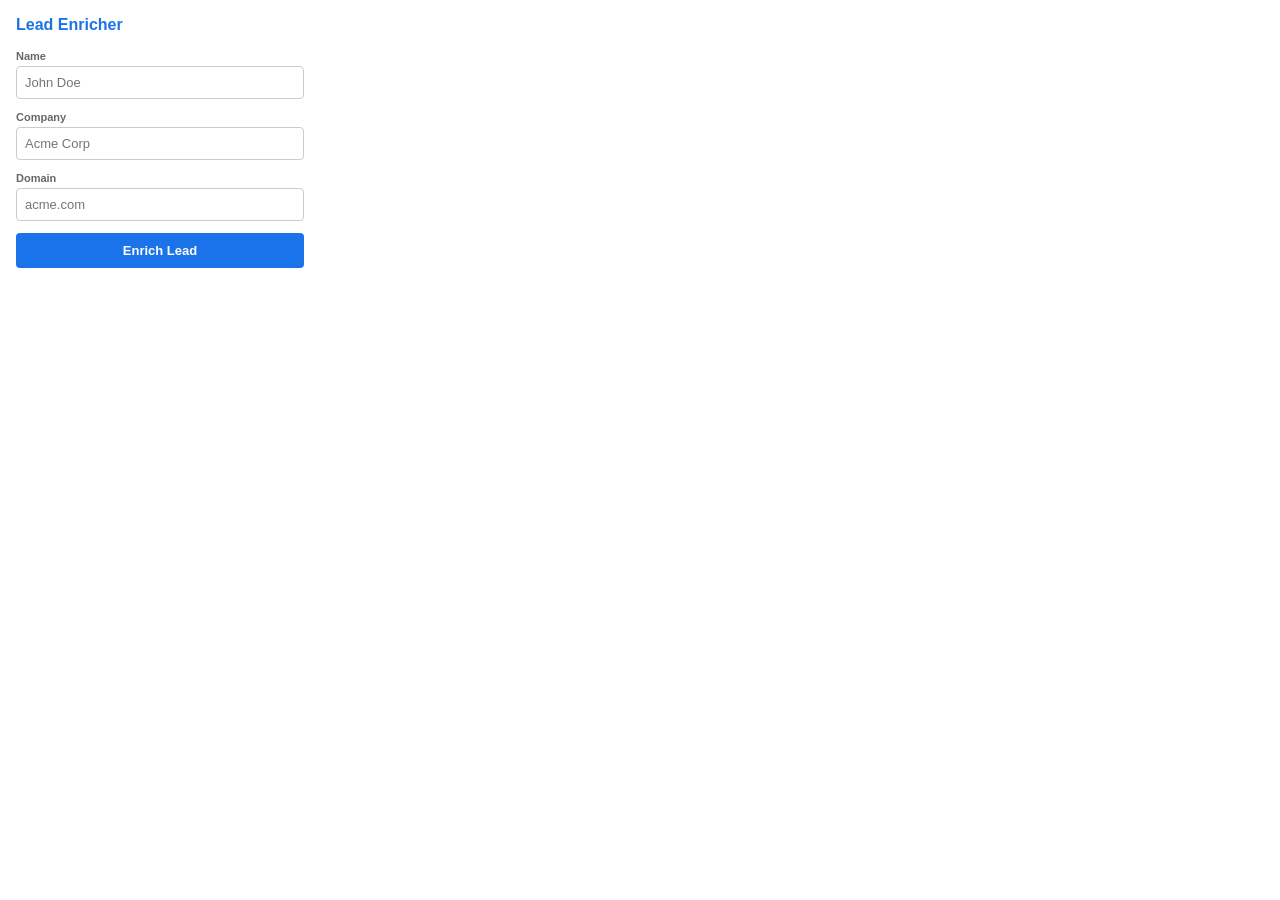
==== chrome-extension/popup.html @ c97f22df "First commit for production" ====
<!DOCTYPE html>
<html>
<head>
  <meta charset="utf-8">
  <style>
    body {
      font-family: -apple-system, BlinkMacSystemFont, "Segoe UI", Roboto, Helvetica, Arial, sans-serif;
      width: 320px;
      margin: 0;
      padding: 16px;
      color: #333;
      box-sizing: border-box;
    }
    h3 {
      margin-top: 0;
      font-size: 16px;
      color: #1a73e8;
    }
    .form-group {
      margin-bottom: 12px;
    }
    label {
      display: block;
      font-size: 11px;
      font-weight: 600;
      margin-bottom: 4px;
      color: #666;
    }
    input[type="text"] {
      width: 100%;
      padding: 8px;
      border: 1px solid #ccc;
      border-radius: 4px;
      box-sizing: border-box;
      font-size: 13px;
    }
    button {
      width: 100%;
      padding: 10px;
      background-color: #1a73e8;
      color: white;
      border: none;
      border-radius: 4px;
      font-size: 13px;
      font-weight: bold;
      cursor: pointer;
    }
    button:hover {
      background-color: #1557b0;
    }
    .hidden {
      display: none;
    }
    #loading {
      text-align: center;
      padding: 20px 0;
    }
    .spinner {
      border: 4px solid #f3f3f3;
      border-top: 4px solid #1a73e8;
      border-radius: 50%;
      width: 30px;
      height: 30px;
      animation: spin 1s linear infinite;
      margin: 0 auto 10px auto;
    }
    @keyframes spin {
      0% { transform: rotate(0deg); }
      100% { transform: rotate(360deg); }
    }
    #results {
      padding: 12px;
      background-color: #f8f9fa;
      border-radius: 4px;
      border: 1px solid #e0e0e0;
      font-size: 13px;
    }
    .result-item {
      margin-bottom: 8px;
    }
    .badge {
      display: inline-block;
      padding: 2px 6px;
      border-radius: 3px;
      font-size: 11px;
      font-weight: bold;
      color: white;
    }
    .badge-green { background-color: #28a745; }
    .badge-orange { background-color: #fd7e14; }
    .badge-red { background-color: #dc3545; }
    textarea {
      width: 100%;
      height: 80px;
      font-size: 12px;
      padding: 6px;
      box-sizing: border-box;
      margin-top: 4px;
      resize: vertical;
    }
    .btn-secondary {
      background-color: #6c757d;
      margin-top: 8px;
    }
    .btn-secondary:hover {
      background-color: #5a6268;
    }
  </style>
</head>
<body>
  <h3>Lead Enricher</h3>
  
  <form id="lead-form">
    <div class="form-group">
      <label for="name">Name</label>
      <input type="text" id="name" placeholder="John Doe">
    </div>
    <div class="form-group">
      <label for="company">Company</label>
      <input type="text" id="company" placeholder="Acme Corp">
    </div>
    <div class="form-group">
      <label for="domain">Domain</label>
      <input type="text" id="domain" placeholder="acme.com">
    </div>
    <button type="submit" id="enrich-btn">Enrich Lead</button>
  </form>

  <div id="loading" class="hidden">
    <div class="spinner"></div>
    <div>Enriching lead in real-time...</div>
  </div>

  <div id="results" class="hidden">
    <div class="result-item"><strong>Score:</strong> <span id="res-score"></span></div>
    <div class="result-item"><strong>Signals:</strong> <span id="res-signals"></span></div>
    <div class="result-item">
      <strong>Outreach Draft (Direct):</strong>
      <textarea id="res-draft-direct" readonly></textarea>
    </div>
    <div class="result-item">
      <strong>Outreach Draft (Consultative):</strong>
      <textarea id="res-draft-consultative" readonly></textarea>
    </div>
    <button id="copy-draft-btn" class="btn-secondary">Copy Direct Draft</button>
  </div>

  <div id="error-msg" class="hidden" style="color: #dc3545; text-align: center; padding: 10px;"></div>

  <script src="popup.js"></script>
</body>
</html>
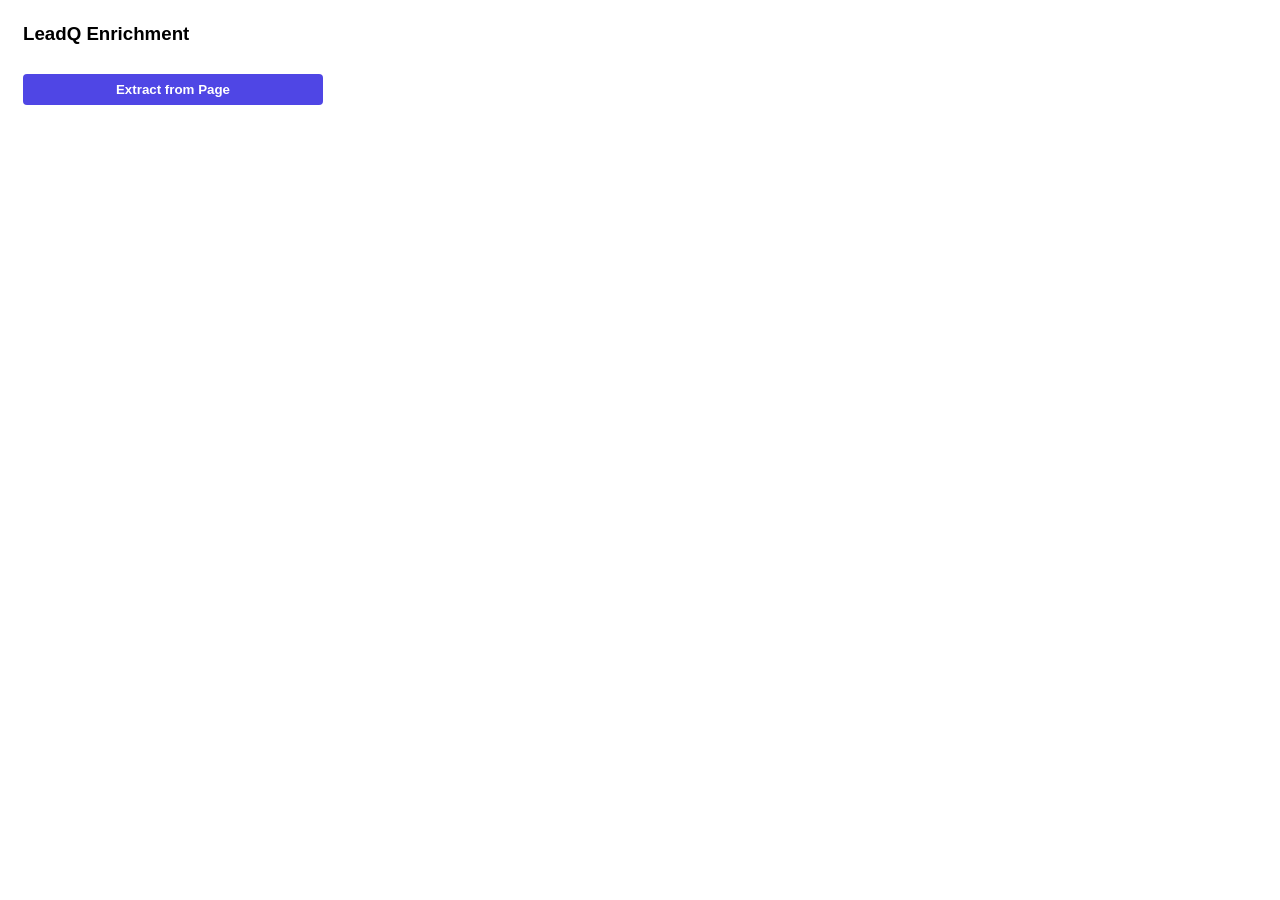
==== commit cb08919f: "feat: Completed all Lead Enrichment Pipeline assignment requirements" ====
--- a/chrome-extension/popup.html
+++ b/chrome-extension/popup.html
@@ -1,152 +1,52 @@
 <!DOCTYPE html>
 <html>
 <head>
-  <meta charset="utf-8">
-  <style>
-    body {
-      font-family: -apple-system, BlinkMacSystemFont, "Segoe UI", Roboto, Helvetica, Arial, sans-serif;
-      width: 320px;
-      margin: 0;
-      padding: 16px;
-      color: #333;
-      box-sizing: border-box;
-    }
-    h3 {
-      margin-top: 0;
-      font-size: 16px;
-      color: #1a73e8;
-    }
-    .form-group {
-      margin-bottom: 12px;
-    }
-    label {
-      display: block;
-      font-size: 11px;
-      font-weight: 600;
-      margin-bottom: 4px;
-      color: #666;
-    }
-    input[type="text"] {
-      width: 100%;
-      padding: 8px;
-      border: 1px solid #ccc;
-      border-radius: 4px;
-      box-sizing: border-box;
-      font-size: 13px;
-    }
-    button {
-      width: 100%;
-      padding: 10px;
-      background-color: #1a73e8;
-      color: white;
-      border: none;
-      border-radius: 4px;
-      font-size: 13px;
-      font-weight: bold;
-      cursor: pointer;
-    }
-    button:hover {
-      background-color: #1557b0;
-    }
-    .hidden {
-      display: none;
-    }
-    #loading {
-      text-align: center;
-      padding: 20px 0;
-    }
-    .spinner {
-      border: 4px solid #f3f3f3;
-      border-top: 4px solid #1a73e8;
-      border-radius: 50%;
-      width: 30px;
-      height: 30px;
-      animation: spin 1s linear infinite;
-      margin: 0 auto 10px auto;
-    }
-    @keyframes spin {
-      0% { transform: rotate(0deg); }
-      100% { transform: rotate(360deg); }
-    }
-    #results {
-      padding: 12px;
-      background-color: #f8f9fa;
-      border-radius: 4px;
-      border: 1px solid #e0e0e0;
-      font-size: 13px;
-    }
-    .result-item {
-      margin-bottom: 8px;
-    }
-    .badge {
-      display: inline-block;
-      padding: 2px 6px;
-      border-radius: 3px;
-      font-size: 11px;
-      font-weight: bold;
-      color: white;
-    }
-    .badge-green { background-color: #28a745; }
-    .badge-orange { background-color: #fd7e14; }
-    .badge-red { background-color: #dc3545; }
-    textarea {
-      width: 100%;
-      height: 80px;
-      font-size: 12px;
-      padding: 6px;
-      box-sizing: border-box;
-      margin-top: 4px;
-      resize: vertical;
-    }
-    .btn-secondary {
-      background-color: #6c757d;
-      margin-top: 8px;
-    }
-    .btn-secondary:hover {
-      background-color: #5a6268;
-    }
-  </style>
+    <style>
+        body { width: 300px; padding: 15px; font-family: -apple-system, sans-serif; }
+        .hidden { display: none; }
+        .btn { padding: 8px 12px; border: none; border-radius: 4px; cursor: pointer; width: 100%; font-weight: bold; margin-top: 10px; }
+        .btn-primary { background: #4f46e5; color: white; }
+        .btn-success { background: #10b981; color: white; }
+        .input-group { margin-bottom: 10px; }
+        .input-group label { display: block; font-size: 12px; font-weight: bold; margin-bottom: 4px; color: #4b5563; }
+        .input-group input { width: 100%; padding: 6px; border: 1px solid #d1d5db; border-radius: 4px; box-sizing: border-box; }
+        .spinner { border: 3px solid #f3f3f3; border-top: 3px solid #4f46e5; border-radius: 50%; width: 20px; height: 20px; animation: spin 1s linear infinite; margin: 10px auto; }
+        @keyframes spin { 0% { transform: rotate(0deg); } 100% { transform: rotate(360deg); } }
+        .result-box { background: #f9fafb; padding: 10px; border: 1px solid #e5e7eb; border-radius: 4px; margin-top: 15px; font-size: 13px; }
+    </style>
 </head>
 <body>
-  <h3>Lead Enricher</h3>
-  
-  <form id="lead-form">
-    <div class="form-group">
-      <label for="name">Name</label>
-      <input type="text" id="name" placeholder="John Doe">
+    <h3 style="margin-top:0;">LeadQ Enrichment</h3>
+    <button id="fetchBtn" class="btn btn-primary">Extract from Page</button>
+    
+    <div id="form-container" class="hidden" style="margin-top: 15px;">
+        <div class="input-group">
+            <label>Name</label>
+            <input type="text" id="name" placeholder="Lead Name">
+        </div>
+        <div class="input-group">
+            <label>Company</label>
+            <input type="text" id="company" placeholder="Company Name">
+        </div>
+        <div class="input-group">
+            <label>Domain</label>
+            <input type="text" id="domain" placeholder="example.com">
+        </div>
+        <button id="sendBtn" class="btn btn-success">Enrich Lead</button>
     </div>
-    <div class="form-group">
-      <label for="company">Company</label>
-      <input type="text" id="company" placeholder="Acme Corp">
+
+    <div id="loading" class="hidden text-center">
+        <div class="spinner"></div>
+        <p style="text-align: center; font-size: 13px; color: #6b7280;">Enriching...</p>
     </div>
-    <div class="form-group">
-      <label for="domain">Domain</label>
-      <input type="text" id="domain" placeholder="acme.com">
+
+    <div id="result-container" class="hidden result-box">
+        <p><strong>Status:</strong> <span id="res-status"></span></p>
+        <p><strong>ICP Score:</strong> <span id="res-score"></span></p>
+        <p><strong>Top Signal:</strong> <span id="res-signal"></span></p>
+        <p><strong>Drafts:</strong> <span id="res-drafts"></span></p>
     </div>
-    <button type="submit" id="enrich-btn">Enrich Lead</button>
-  </form>
 
-  <div id="loading" class="hidden">
-    <div class="spinner"></div>
-    <div>Enriching lead in real-time...</div>
-  </div>
-
-  <div id="results" class="hidden">
-    <div class="result-item"><strong>Score:</strong> <span id="res-score"></span></div>
-    <div class="result-item"><strong>Signals:</strong> <span id="res-signals"></span></div>
-    <div class="result-item">
-      <strong>Outreach Draft (Direct):</strong>
-      <textarea id="res-draft-direct" readonly></textarea>
-    </div>
-    <div class="result-item">
-      <strong>Outreach Draft (Consultative):</strong>
-      <textarea id="res-draft-consultative" readonly></textarea>
-    </div>
-    <button id="copy-draft-btn" class="btn-secondary">Copy Direct Draft</button>
-  </div>
-
-  <div id="error-msg" class="hidden" style="color: #dc3545; text-align: center; padding: 10px;"></div>
-
-  <script src="popup.js"></script>
+    <script src="popup.js"></script>
 </body>
-</html>
+</html>
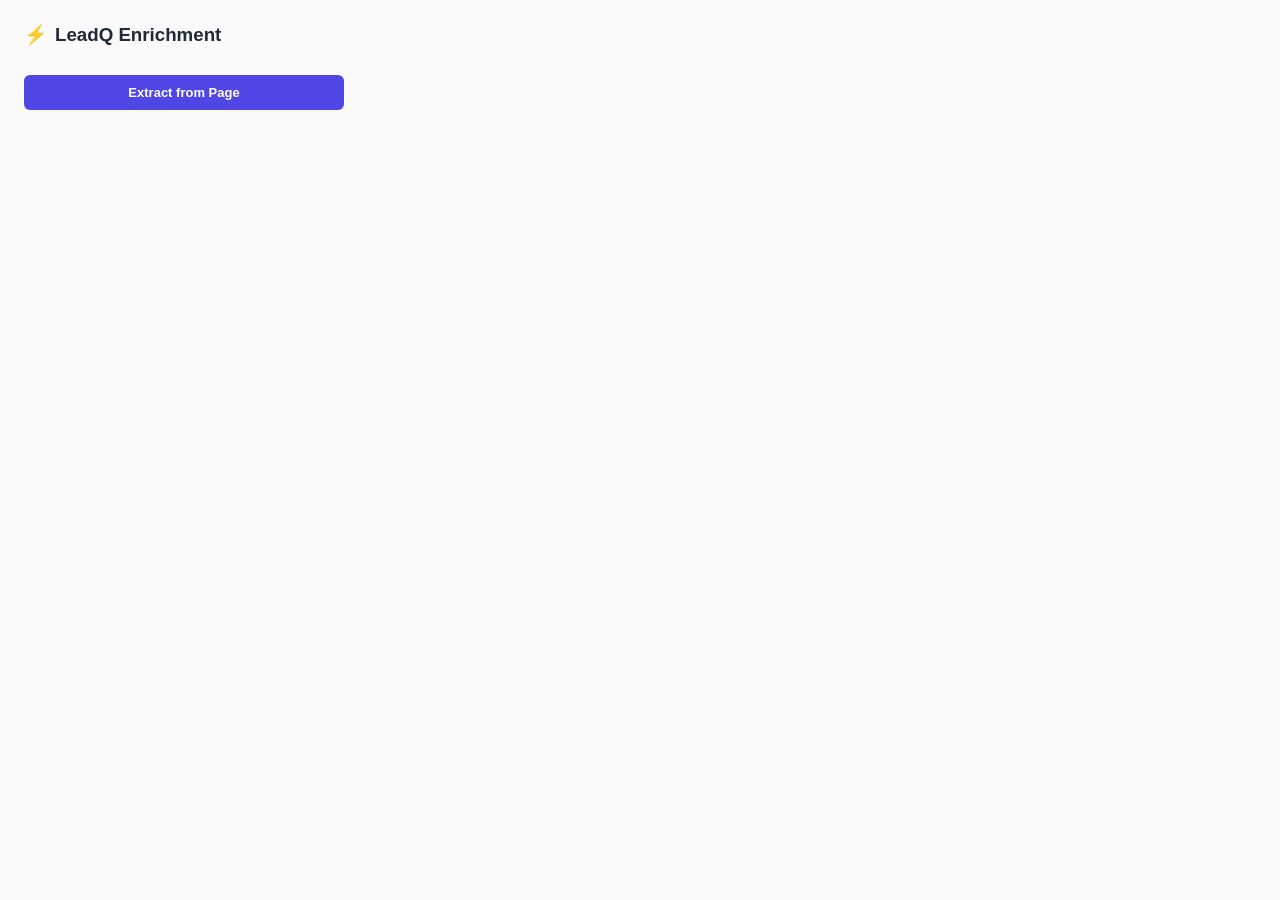
==== commit 366e4782: "Fix all remaining gaps: Chrome extension updates, LLM prompts, UI polish, and deep website scraping" ====
--- a/chrome-extension/popup.html
+++ b/chrome-extension/popup.html
@@ -2,31 +2,51 @@
 <html>
 <head>
     <style>
-        body { width: 300px; padding: 15px; font-family: -apple-system, sans-serif; }
+        body { width: 320px; padding: 16px; font-family: -apple-system, BlinkMacSystemFont, 'Segoe UI', sans-serif; background: #fafafa; }
         .hidden { display: none; }
-        .btn { padding: 8px 12px; border: none; border-radius: 4px; cursor: pointer; width: 100%; font-weight: bold; margin-top: 10px; }
+        h3 { margin-top: 0; color: #1f2937; display: flex; align-items: center; gap: 8px; }
+        h3 span { color: #4f46e5; }
+
+        .btn { padding: 10px 14px; border: none; border-radius: 6px; cursor: pointer; width: 100%; font-weight: 600; font-size: 13px; margin-top: 10px; transition: opacity 0.2s; }
+        .btn:hover { opacity: 0.9; }
         .btn-primary { background: #4f46e5; color: white; }
         .btn-success { background: #10b981; color: white; }
+
         .input-group { margin-bottom: 10px; }
-        .input-group label { display: block; font-size: 12px; font-weight: bold; margin-bottom: 4px; color: #4b5563; }
-        .input-group input { width: 100%; padding: 6px; border: 1px solid #d1d5db; border-radius: 4px; box-sizing: border-box; }
-        .spinner { border: 3px solid #f3f3f3; border-top: 3px solid #4f46e5; border-radius: 50%; width: 20px; height: 20px; animation: spin 1s linear infinite; margin: 10px auto; }
+        .input-group label { display: block; font-size: 11px; font-weight: 600; margin-bottom: 4px; color: #6b7280; text-transform: uppercase; letter-spacing: 0.5px; }
+        .input-group input { width: 100%; padding: 8px 10px; border: 1px solid #d1d5db; border-radius: 6px; box-sizing: border-box; font-size: 13px; }
+        .input-group input:focus { outline: none; border-color: #4f46e5; box-shadow: 0 0 0 2px rgba(79, 70, 229, 0.1); }
+
+        .spinner { border: 3px solid #e5e7eb; border-top: 3px solid #4f46e5; border-radius: 50%; width: 24px; height: 24px; animation: spin 0.8s linear infinite; margin: 16px auto; }
         @keyframes spin { 0% { transform: rotate(0deg); } 100% { transform: rotate(360deg); } }
-        .result-box { background: #f9fafb; padding: 10px; border: 1px solid #e5e7eb; border-radius: 4px; margin-top: 15px; font-size: 13px; }
+
+        .result-box { background: white; padding: 12px; border: 1px solid #e5e7eb; border-radius: 8px; margin-top: 12px; font-size: 13px; }
+        .result-row { display: flex; justify-content: space-between; padding: 6px 0; border-bottom: 1px solid #f3f4f6; }
+        .result-row:last-child { border-bottom: none; }
+        .result-label { color: #6b7280; font-weight: 500; }
+        .result-value { font-weight: 600; color: #1f2937; }
+
+        .status-badge { padding: 2px 8px; border-radius: 10px; font-size: 11px; font-weight: 600; text-transform: uppercase; }
+        .status-success { background: #d1fae5; color: #047857; }
+        .status-failed { background: #fee2e2; color: #b91c1c; }
+
+        .error-text { color: #ef4444; font-size: 12px; margin-top: 8px; padding: 8px; background: #fef2f2; border-radius: 6px; }
     </style>
 </head>
 <body>
-    <h3 style="margin-top:0;">LeadQ Enrichment</h3>
+    <h3><span>⚡</span> LeadQ Enrichment</h3>
     <button id="fetchBtn" class="btn btn-primary">Extract from Page</button>
-    
-    <div id="form-container" class="hidden" style="margin-top: 15px;">
+
+    <div id="error-msg" class="error-text hidden"></div>
+
+    <div id="form-container" class="hidden" style="margin-top: 12px;">
         <div class="input-group">
             <label>Name</label>
-            <input type="text" id="name" placeholder="Lead Name">
+            <input type="text" id="name" placeholder="Lead name">
         </div>
         <div class="input-group">
             <label>Company</label>
-            <input type="text" id="company" placeholder="Company Name">
+            <input type="text" id="company" placeholder="Company name">
         </div>
         <div class="input-group">
             <label>Domain</label>
@@ -35,16 +55,28 @@
         <button id="sendBtn" class="btn btn-success">Enrich Lead</button>
     </div>
 
-    <div id="loading" class="hidden text-center">
+    <div id="loading" class="hidden" style="text-align: center;">
         <div class="spinner"></div>
-        <p style="text-align: center; font-size: 13px; color: #6b7280;">Enriching...</p>
+        <p style="font-size: 12px; color: #6b7280;">Enriching lead...</p>
     </div>
 
     <div id="result-container" class="hidden result-box">
-        <p><strong>Status:</strong> <span id="res-status"></span></p>
-        <p><strong>ICP Score:</strong> <span id="res-score"></span></p>
-        <p><strong>Top Signal:</strong> <span id="res-signal"></span></p>
-        <p><strong>Drafts:</strong> <span id="res-drafts"></span></p>
+        <div class="result-row">
+            <span class="result-label">Status</span>
+            <span id="res-status" class="status-badge"></span>
+        </div>
+        <div class="result-row">
+            <span class="result-label">ICP Score</span>
+            <span id="res-score" class="result-value"></span>
+        </div>
+        <div class="result-row">
+            <span class="result-label">Top Signal</span>
+            <span id="res-signal" class="result-value" style="font-size: 12px; max-width: 180px; text-align: right;"></span>
+        </div>
+        <div class="result-row">
+            <span class="result-label">Drafts Generated</span>
+            <span id="res-drafts" class="result-value"></span>
+        </div>
     </div>
 
     <script src="popup.js"></script>
